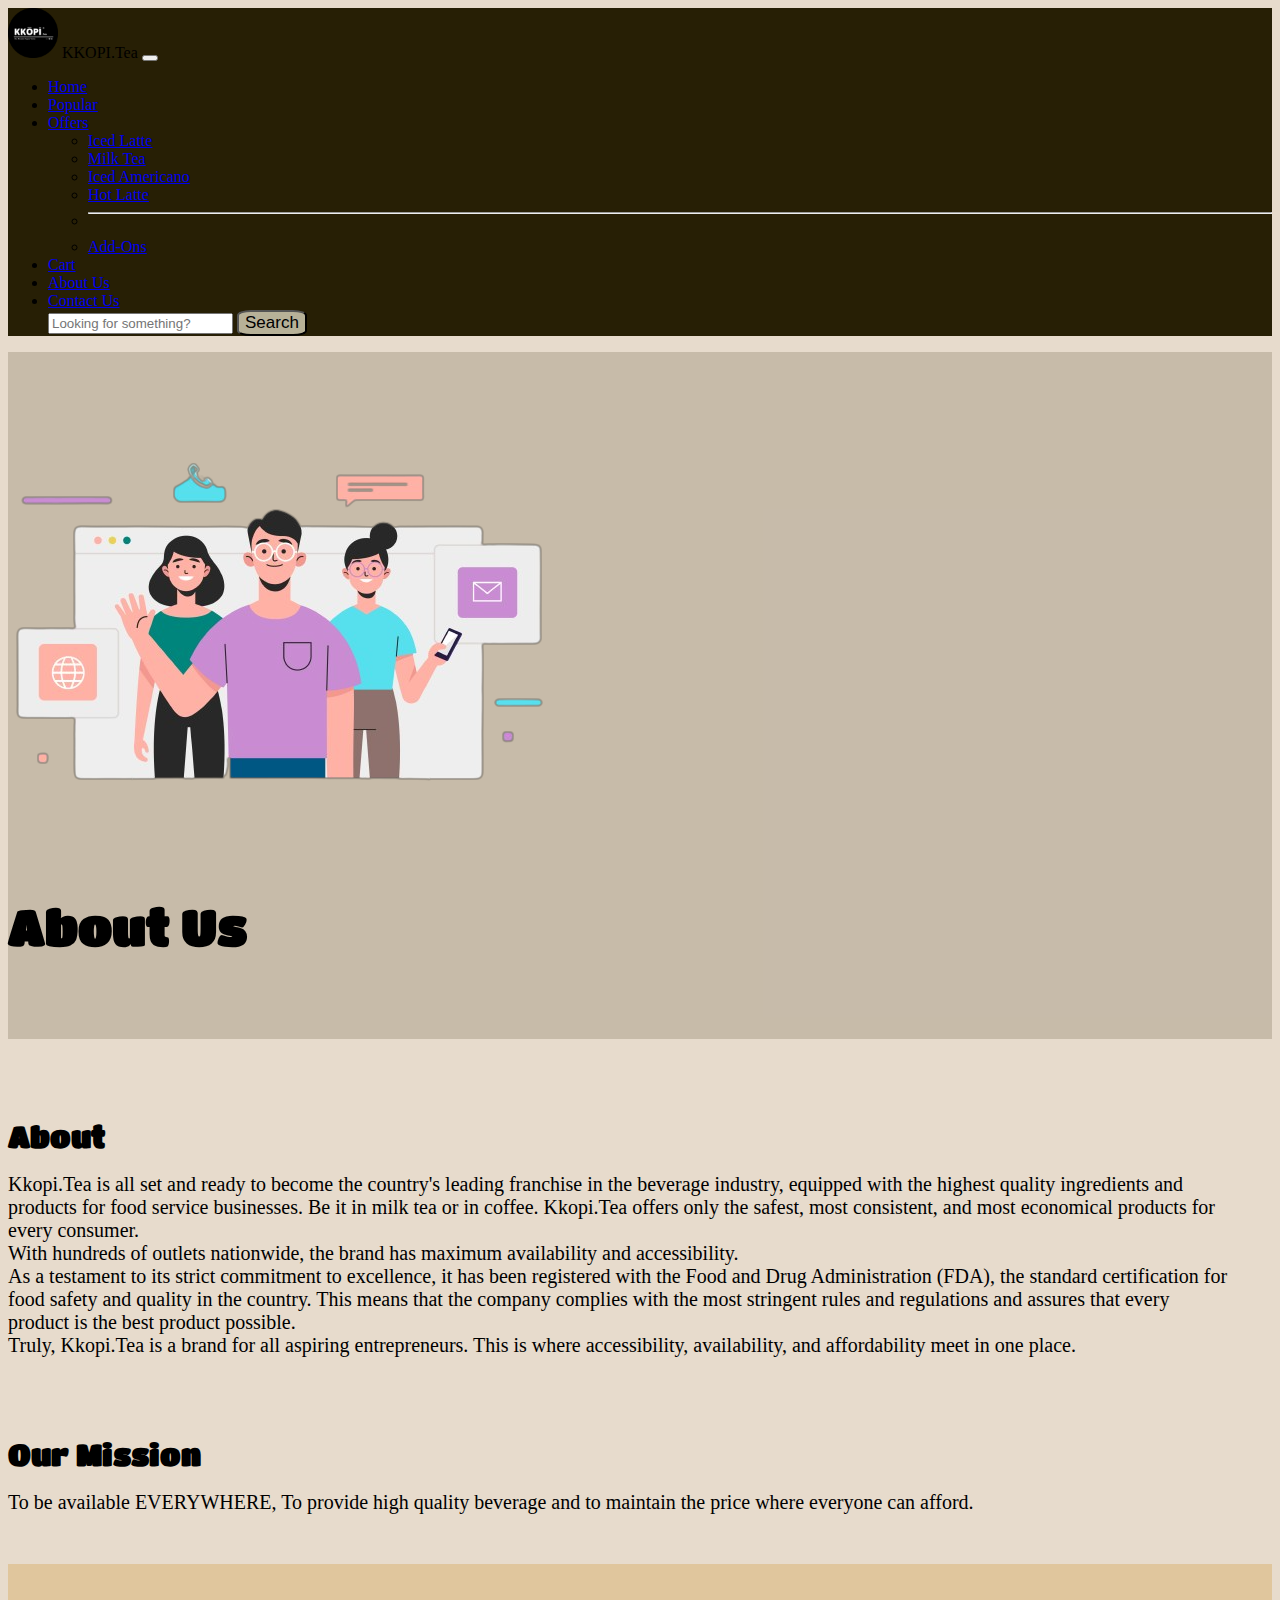
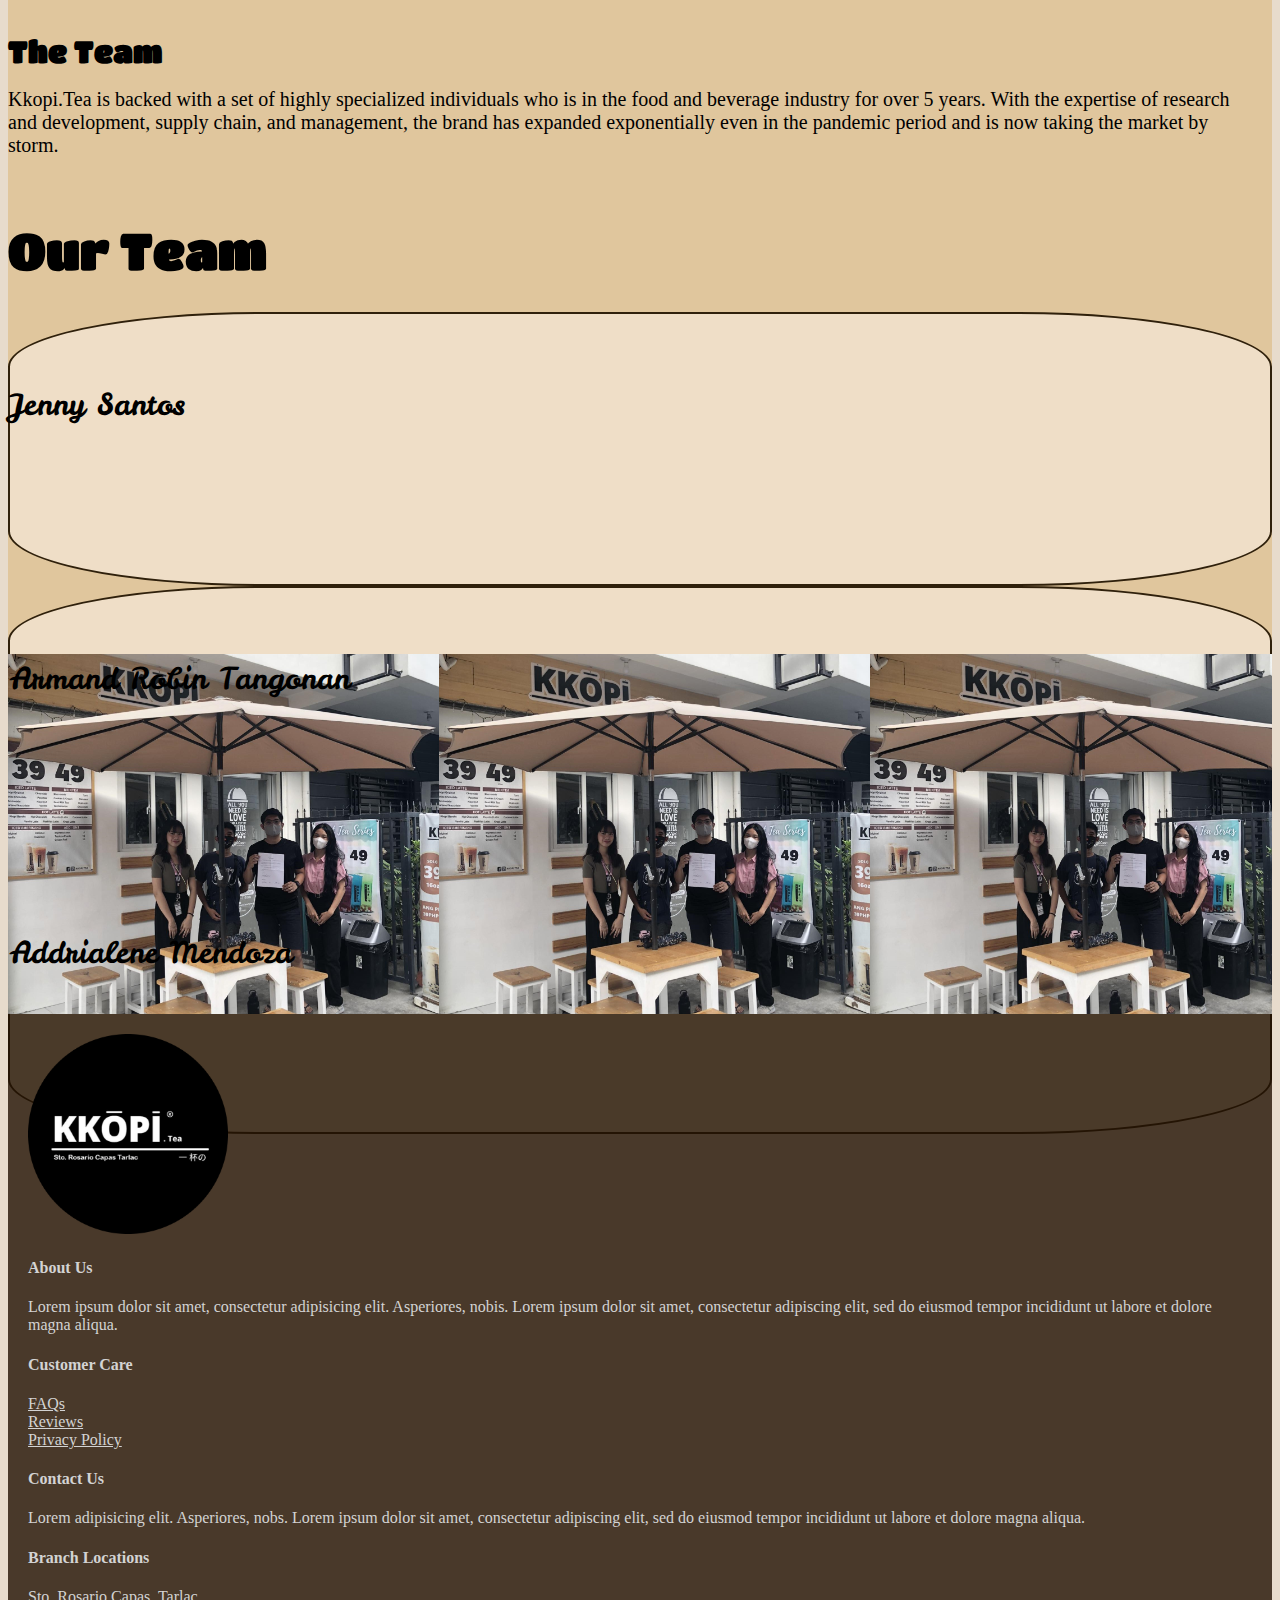
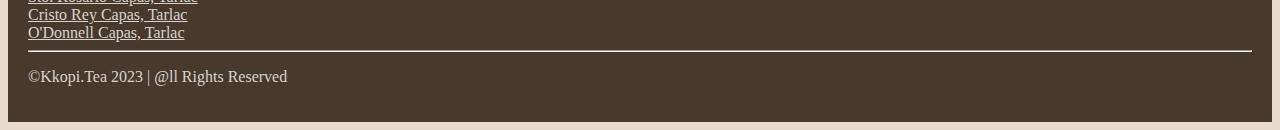
==== aboutUs.html @ d99a2227 "Added all the necessary files for the website" ====
<!DOCTYPE html>
<html lang="en">
<head>
    <meta charset="UTF-8">
    <meta http-equiv="X-UA-Compatible" content="IE=edge">
    <meta name="viewport" content="width=device-width, initial-scale=1.0">
    <link href="https://cdn.jsdelivr.net/npm/bootstrap@5.0.2/dist/css/bootstrap.min.css" rel="stylesheet" integrity="sha384-EVSTQN3/azprG1Anm3QDgpJLIm9Nao0Yz1ztcQTwFspd3yD65VohhpuuCOmLASjC" crossorigin="anonymous">
    <link rel="stylesheet" href="./css/about.css">
    <title>Kkopi Tea</title>
</head>
<body id="mywebsite" data-aos-easing="ease-in-out" data-aos-duration="1000" data-aos-delay="0">

<!-- Nav Menu -->
<nav class="navbar navbar-expand-md navbar-expand-lg fixed-top navbar-dark py-3" style="background-color: #271f05;">
  <div class="container">

      <img src="./img/image/logo.png" alt="Logo" height="50" class="d-inline-block align-text-top ">
      <a href="#" class="navbar-brand"></a>
      <span class="d-none d-md-inline-block navbar-brand">KKOPI.Tea</span>

      <button class="navbar-toggler" type="button" data-bs-toggle="collapse" data-bs-target="#navbarSupportedContent" aria-controls="navbarSupportedContent" aria-expanded="false" aria-label="Toggle navigation">
          <span class="navbar-toggler-icon"></span>
        </button>

        <div class="collapse navbar-collapse" id="navbarSupportedContent">
          <ul class="navbar-nav ms-auto mb-2 mb-md-0">

            <li class="nav-item px-md-2">
              <a class="nav-link" aria-current="page" href="index.html">Home</a>
            </li>

            <li class="nav-item">
              <a class="nav-link" href="popular.html">Popular</a>
            </li>

            <li class="nav-item dropdown px-md-2">
              <a class="nav-link dropdown-toggle" href="#" id="navbarDropdown" role="button" data-bs-toggle="dropdown" aria-expanded="false">
                Offers
              </a>
              <ul class="dropdown-menu" aria-labelledby="navbarDropdown">
                <li><a class="dropdown-item" href="Offers.html">Iced Latte</a></li>
                <li><a class="dropdown-item" href="milktea.html">Milk Tea</a></li>
                <li><a class="dropdown-item" href="IcedAmericano.html">Iced Americano</a></li>
                <li><a class="dropdown-item" href="hotLatte.html">Hot Latte</a></li>
                <li><hr class="dropdown-divider"></li>
                <li><a class="dropdown-item" href="addsOn.html">Add-Ons</a></li>
              </ul>
            <li class="nav-item">
                  <a class="nav-link" href="#">Cart</a>
            </li>
            <li class="nav-item ">
              <a class="nav-link active" href="aboutUs.html">About Us</a>
            </li>
            <li class="nav-item px-md-2">
              <a class="nav-link" href="contactUs.html">Contact Us</a>
            </li>
          <form class="d-flex d-md-none d-lg-flex">
            <input class="form-control me-2" type="search" placeholder="Looking for something?" aria-label="Search">
            <button class="btn btn-sm" style="background-color: #c2bba3ee; border-color: #c2bba3ee 2px; color: black; border-radius: 20%; font-size: 17px;" type="submit">Search</button>
          </form>
        </div>
  </div>
</nav>

    <section id="landing">
        <div class="d-md-flex">
            <div class="d-flex justify-content-center align-items-center mx-md-4 col-md-5 col-lg-5">
                <img class="container col-md-11 col-lg-10" src="./img/image/about.png" alt="">
            </div>
            <div class="container my-md-0 m-lg-4 col-md-5 col-lg-6">           
                <h1 class="py-3 text-center" style="font-family: CutieFonttt; font-size: 50px;">About Us</h1>
            </div>
        </div>
    </section>

    <section id="about">
        <div class="container d-md-flex">
            <div class="col-md-6">
                <div class="">           
                    <h1 style="font-family: CutieFonttt; font-size: 30px;">About</h1>
                    <p style="font-size: 20px;">Kkopi.Tea is all set and ready to become the country's leading franchise in the beverage industry, equipped with the highest quality ingredients and products for food service businesses. Be it in milk tea or in coffee. Kkopi.Tea offers only the safest, most consistent, and most economical products for every consumer.<br>With hundreds of outlets nationwide, the brand has maximum availability and accessibility.<br> As a testament to its strict commitment to excellence, it has been registered with the Food and Drug Administration (FDA), the standard certification for food safety and quality in the country. This means that the company complies with the most stringent rules and regulations and assures that every product is the best product possible.<br>Truly, Kkopi.Tea is a brand for all aspiring entrepreneurs. This is where accessibility, availability, and affordability meet in one place.</p>
                </div>
            </div>
            <div class="col-md-6">
                <div class="">           
                    <h1 style="font-family: CutieFonttt; font-size: 30px;">Our Mission</h1>
                    <p style="font-size: 20px;">To be available EVERYWHERE, To provide high quality beverage and to maintain the price where everyone can afford.</p>
                </div>
            </div>
        </div>
    </section>

    <section id="team">
        <div class="container">
          <div class="">           
              <h1 style="font-family: CutieFonttt; font-size: 30px;">The Team</h1>
              <p style="font-size: 20px;">Kkopi.Tea is backed with a set of highly specialized individuals who is in the food and beverage industry for over 5 years. With the expertise of research and development, supply chain, and management, the brand has expanded exponentially even in the pandemic period and is now taking the market by storm.</p>
            </div>
            <div>
              <h1 class="text-center" style="font-family: CutieFonttt; font-size: 50px; padding-top: 30px;">Our Team</h1>
            </div>
            <div id="team1">
            <div class="d-md-flex text-center">
              <div class="shadow col-md-4" style="font-family: CutieFonttttttt; font-size: 30px;">Jenny Santos</div>
              <div class="shadow my-5 my-md-0 col-md-4 mx-md-2" style="font-family: CutieFonttttttt; font-size: 30px;">Armand Robin Tangonan</div>
              <div class="shadow col-md-4" style="font-family: CutieFonttttttt; font-size: 30px;">Addrialene Mendoza</div>
            </div>
          </div>
        </div>

   </section>
   
   <div id="pic">
    <!-- <img class="" src="img/image/kkopi 4.jpg" alt=""> -->
  </div>


 
  <footer id="footer">
    <div class="">
      <div class="d-md-flex mt-3 mt-lg-1">
        <div class="d-flex justify-content-center align-items-center col-md-3 col-lg-3 mb-3 ">            
          <img src="./img/image/logo.png" style="height: 200px;" alt="Kkopi Logo">
        </div>

        <div class="pt-5 pt-md-3 col-md-2">
          <h4>About Us</h4>
          <p class="py-2">Lorem ipsum dolor sit amet, consectetur adipisicing elit. Asperiores, nobis. Lorem ipsum dolor sit amet, consectetur adipiscing elit, sed do eiusmod tempor incididunt ut labore et dolore magna aliqua.</p>           
        </div>

        <div class="mx-md-4 pt-5 pt-md-3 col-md-2">
          <h4 >Customer Care</h4>          
            <li class="py-2" style="list-style-type: none "><a style="color: lightgray;" href="faq.html">FAQs</a></li>
            <li class="py-2" style="list-style-type: none"><a style="color: lightgray;" href="ct-review.html">Reviews</a></li>
            <li class="mb-5 mb-md-3" style="list-style-type: none"><a style="color: lightgray;" href="privacy-policy.html">Privacy Policy</a></li>
        </div>

        <div class="pt-5 pt-md-3 col-md-2">
          <h4 class="">Contact Us</h4>
          <p class="">Lorem adipisicing elit. Asperiores, nobs. Lorem ipsum dolor sit amet, consectetur adipiscing elit, sed do eiusmod tempor incididunt ut labore et dolore magna aliqua.</p>           
        </div>

        <div class="mx-md-4 pt-5 pt-md-3 col-md-2">
          <h4 >Branch Locations</h4>          
          <li class="py-2" style="list-style-type: none"><a style="color: lightgray;" href="https://www.facebook.com/KKOPI.TeaStoRosarioCapasTarlac" target="_blank" class="fb_link">Sto. Rosario Capas, Tarlac</a></li>
          <li class="py-2" style="list-style-type: none"><a style="color: lightgray;" href="https://www.facebook.com/KKOPI.Tea.Cristorey" target="_blank" class="fb_link">Cristo Rey Capas, Tarlac</a></li>
          <li class="py-2 mb-5 mb-md-3" style="list-style-type: none"><a style="color: lightgray;" href="https://www.facebook.com/kkopitea.odonnell" target="_blank" class="fb_link">O'Donnell Capas, Tarlac</a></li>
        </div>

      </div>
    </div>
    <hr>
    <p class="text-center mb-0">&copy;Kkopi.Tea 2023  |  @ll Rights Reserved</p>
</footer>
    <script src="https://cdn.jsdelivr.net/npm/bootstrap@5.0.2/dist/js/bootstrap.bundle.min.js" integrity="sha384-MrcW6ZMFYlzcLA8Nl+NtUVF0sA7MsXsP1UyJoMp4YLEuNSfAP+JcXn/tWtIaxVXM" crossorigin="anonymous"></script>
</body>
</html>
---- css/about.css ----
@font-face {
    font-family: 'CutieFont';
    src: url('../font/BreeSerif-Regular.ttf') format('OpenType');
  }

  @font-face {
    font-family: 'CutieFontt';
    src: url('../font/Shrikhand-Regular.ttf') format('OpenType');
  }

  @font-face {
    font-family: 'CutieFonttt';
    src: url('../font/TitanOne-Regular.ttf') format('OpenType');
  }

  @font-face {
    font-family: 'CutieFontttt';
    src: url('../font/LilitaOne-Regular.ttf') format('OpenType');
  }

  @font-face {
    font-family: 'CutieFonttttt';
    src: url('../font/Chewy-Regular.ttf') format('OpenType');
  }
  
  @font-face {
    font-family: 'CutieFontttttt';
    src: url('../font/DancingScript-VariableFont_wght.ttf') format('OpenType');
  }

  @font-face {
    font-family: 'CutieFonttttttt';
    src: url('../font/LeckerliOne-Regular.ttf') format('OpenType');
  }

  @font-face {
    font-family: 'CutieFontttttttt';
    src: url('../font/Futura Std Heavy.ttf') format('OpenType');
  }

  

#mywebsite{
    width: auto;
    background-color:rgb(231, 219, 204);   
}

/* .............................................. */
#landing{
    padding-top: 100px;
    padding-bottom: 20px;
    background-color: rgba(151, 138, 117, 0.396);
}

/* #landing div div{
    height: 350px;
}

#div{
    height: 200px;
} */

#about{
    padding-top: 30px;
}
#about div h1,p{
    padding-right: 40px;

}
#about div h1{
    padding-top: 30px;

}
#about div p{
    padding-bottom: 30px;
}

#team{
  background-color: rgb(224, 198, 157);
  padding-top: 50px;
  padding-bottom: 40px;
  height: 1250px;

}
#team1 div{
  height: 200px;
}
#team1 div div{
  padding-top: 70px;
  border: 2px solid rgb(47, 32, 11); 
  background-color: rgb(239, 222, 199);
  border-radius: 20%;  
}

#pic{
  background-image: url(../img/image/kkopi\ 4.jpg);
  width: auto;
  height: 40vh;
  background-size: contain;
}


#footer{
  background-color: rgba(33, 18, 3, 0.803);
  padding: 20px;
  color: lightgray;
    
  }

  
@media (min-width: 768px) {
    #head div{
        display: flex;
        justify-content: center; 
        align-items: center;
    }

    #landing div div h1{
        margin-top: 100px;
    }

    #landing{
        padding-bottom: 50px;

    }

    #team{
      height: 600px;
    
    }
    #team1 div{
      height: 200px;
    }
}


@media (min-width: 992px) {
    #head div{
        font-size: 100px;
    }


 }
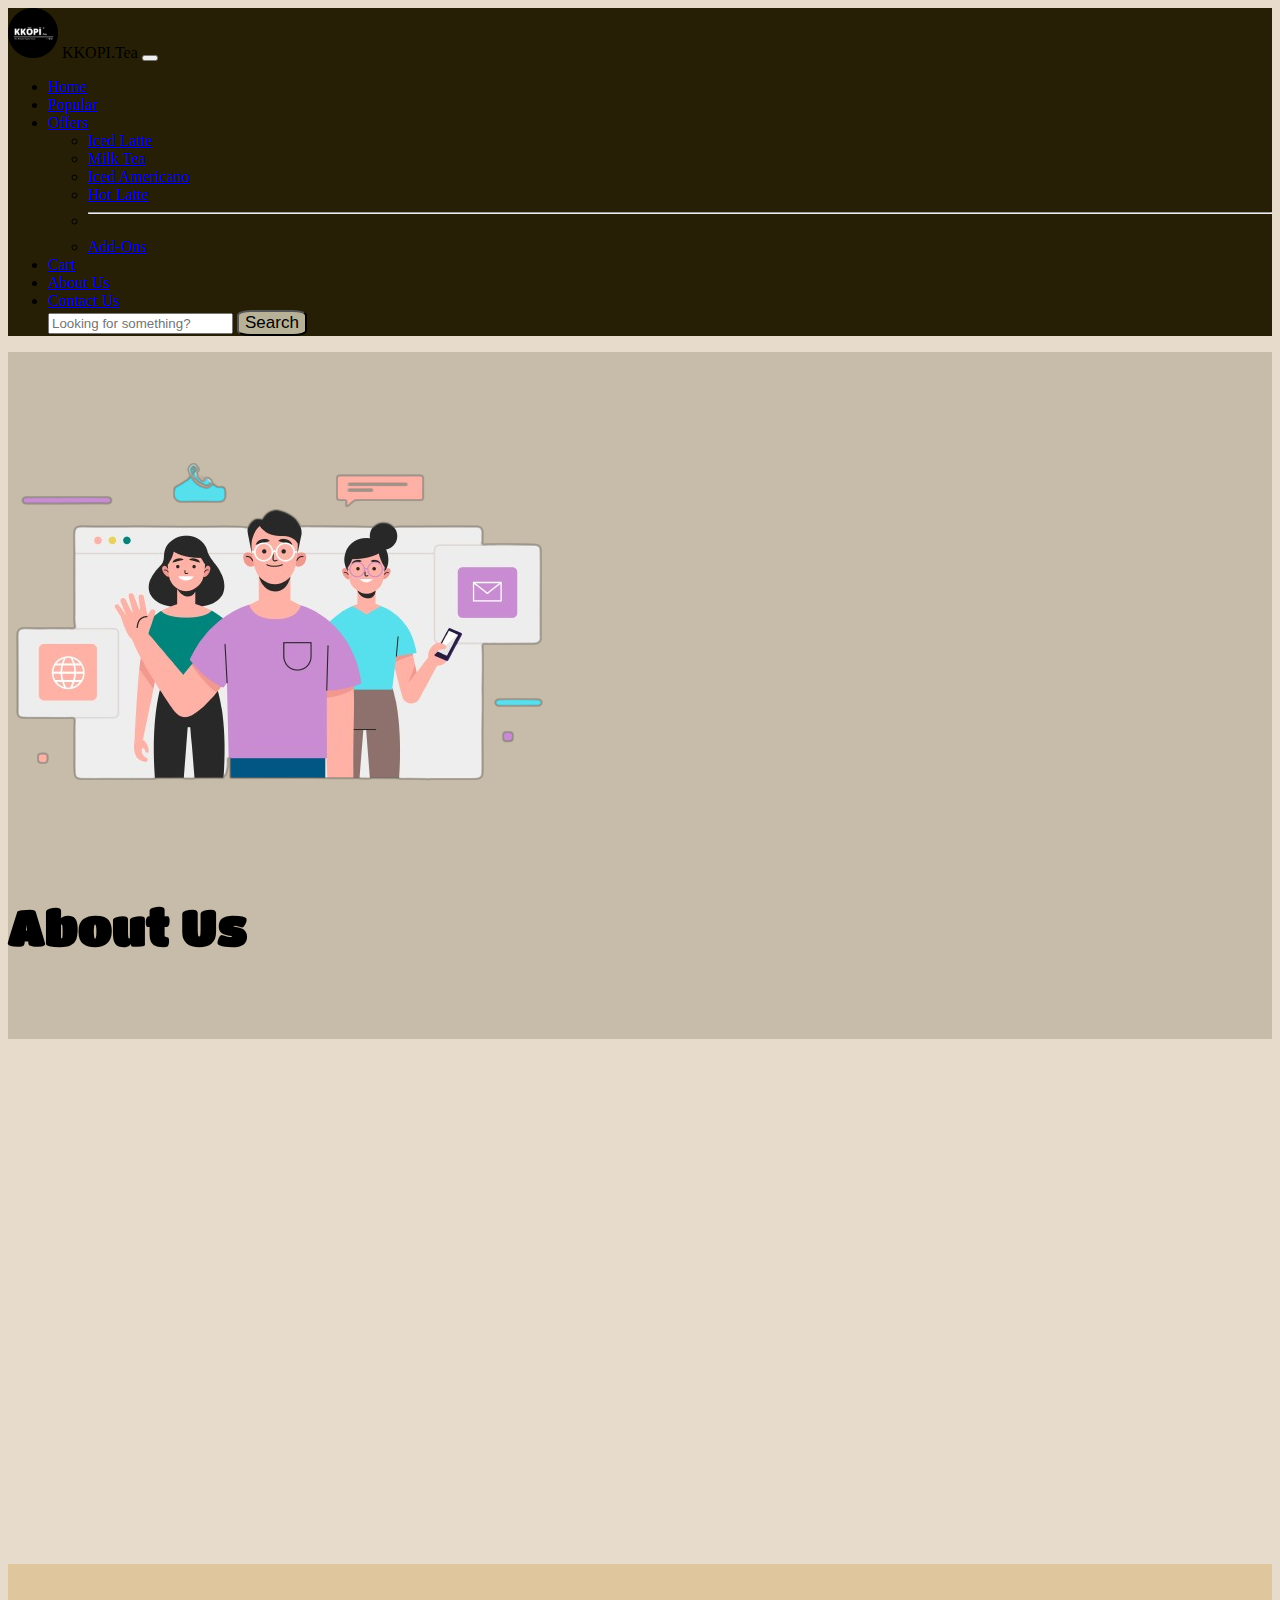
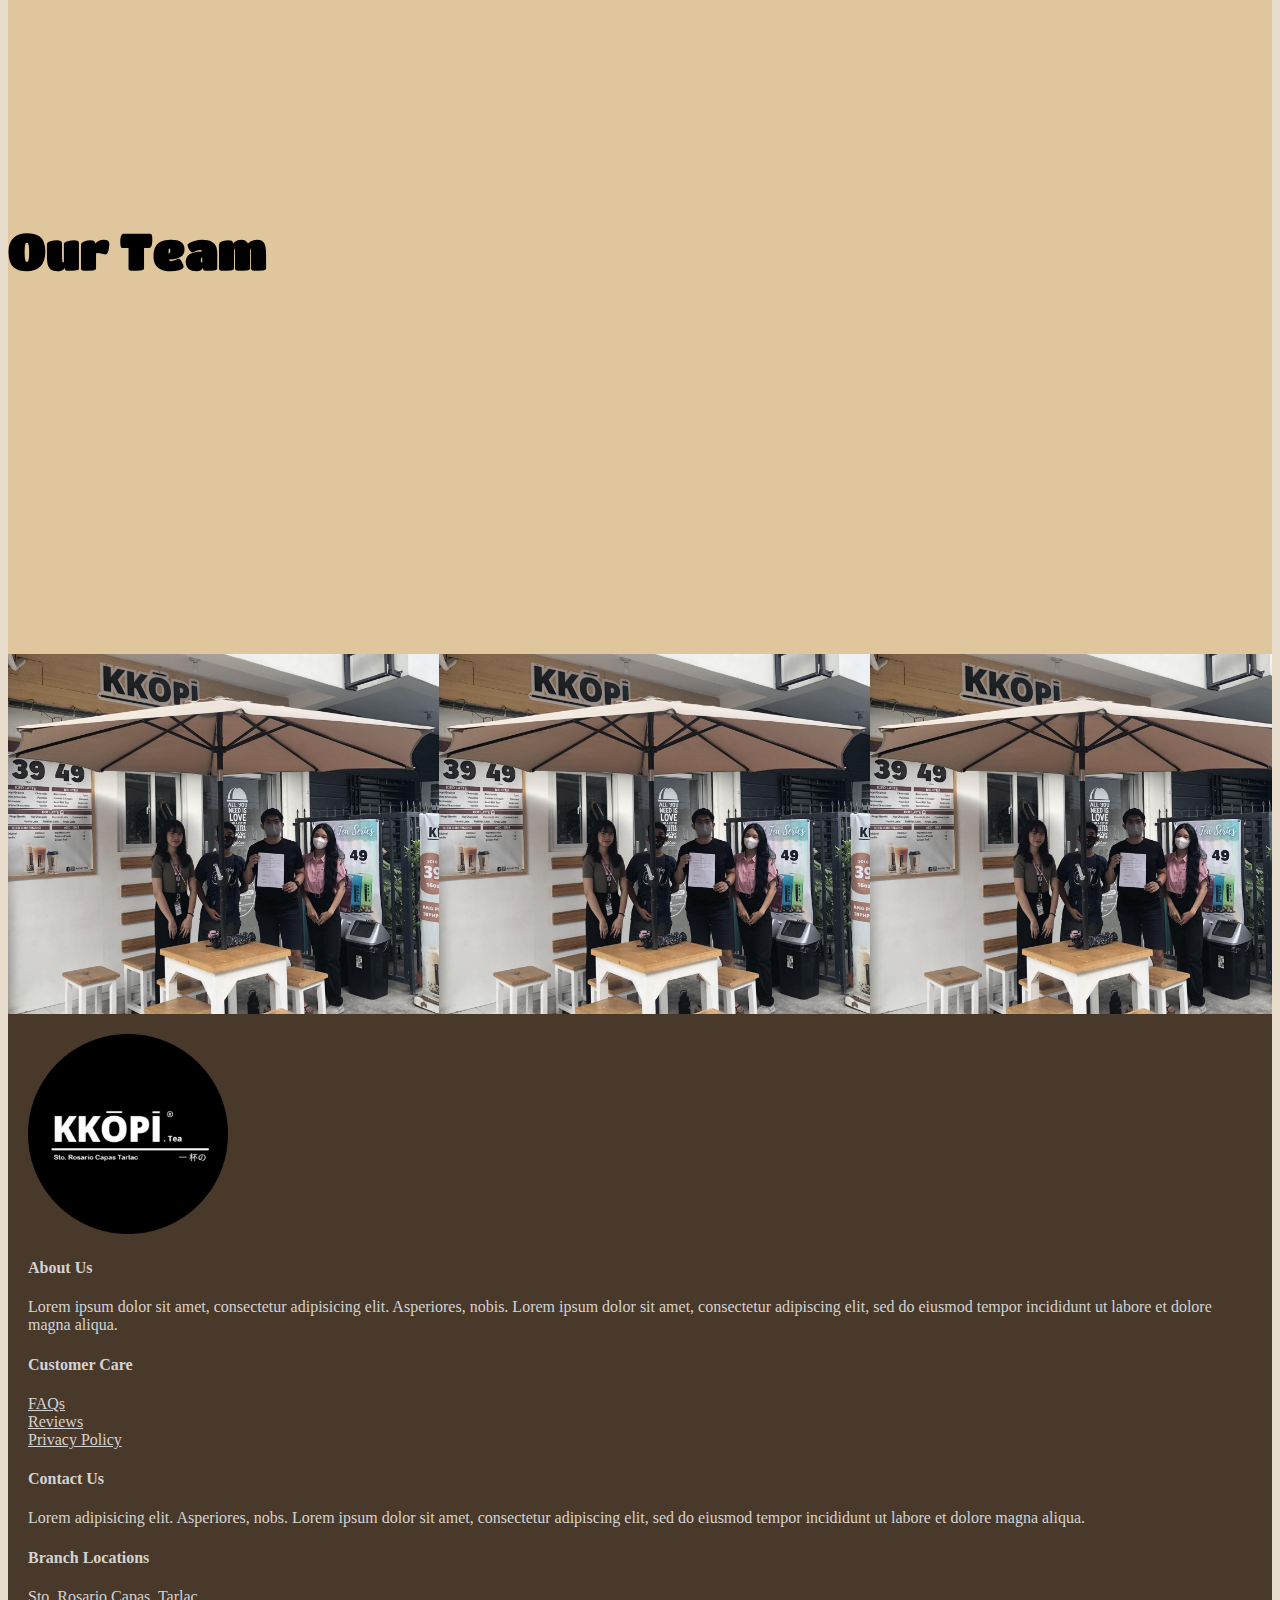
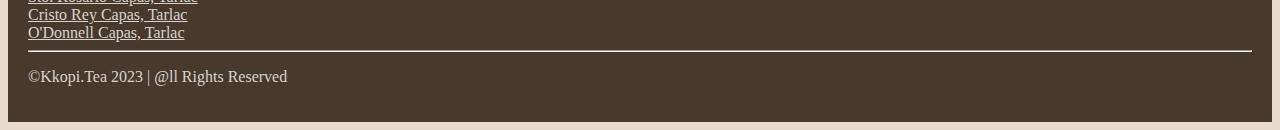
==== commit e86a64f2: "Done adding animation for the about page" ====
--- a/aboutUs.html
+++ b/aboutUs.html
@@ -46,7 +46,7 @@
                 <li><a class="dropdown-item" href="addsOn.html">Add-Ons</a></li>
               </ul>
             <li class="nav-item">
-                  <a class="nav-link" href="#">Cart</a>
+                  <a class="nav-link" href="cart.html">Cart</a>
             </li>
             <li class="nav-item ">
               <a class="nav-link active" href="aboutUs.html">About Us</a>
@@ -64,10 +64,10 @@
 
     <section id="landing">
         <div class="d-md-flex">
-            <div class="d-flex justify-content-center align-items-center mx-md-4 col-md-5 col-lg-5">
+            <div class="hidden ab-1 d-flex justify-content-center align-items-center mx-md-4 col-md-5 col-lg-5">
                 <img class="container col-md-11 col-lg-10" src="./img/image/about.png" alt="">
             </div>
-            <div class="container my-md-0 m-lg-4 col-md-5 col-lg-6">           
+            <div class="hidden ab-2 container my-md-0 m-lg-4 col-md-5 col-lg-6">           
                 <h1 class="py-3 text-center" style="font-family: CutieFonttt; font-size: 50px;">About Us</h1>
             </div>
         </div>
@@ -76,13 +76,13 @@
     <section id="about">
         <div class="container d-md-flex">
             <div class="col-md-6">
-                <div class="">           
+                <div class="hidden b1-1">           
                     <h1 style="font-family: CutieFonttt; font-size: 30px;">About</h1>
                     <p style="font-size: 20px;">Kkopi.Tea is all set and ready to become the country's leading franchise in the beverage industry, equipped with the highest quality ingredients and products for food service businesses. Be it in milk tea or in coffee. Kkopi.Tea offers only the safest, most consistent, and most economical products for every consumer.<br>With hundreds of outlets nationwide, the brand has maximum availability and accessibility.<br> As a testament to its strict commitment to excellence, it has been registered with the Food and Drug Administration (FDA), the standard certification for food safety and quality in the country. This means that the company complies with the most stringent rules and regulations and assures that every product is the best product possible.<br>Truly, Kkopi.Tea is a brand for all aspiring entrepreneurs. This is where accessibility, availability, and affordability meet in one place.</p>
                 </div>
             </div>
             <div class="col-md-6">
-                <div class="">           
+                <div class="hidden b1-2">           
                     <h1 style="font-family: CutieFonttt; font-size: 30px;">Our Mission</h1>
                     <p style="font-size: 20px;">To be available EVERYWHERE, To provide high quality beverage and to maintain the price where everyone can afford.</p>
                 </div>
@@ -93,17 +93,17 @@
     <section id="team">
         <div class="container">
           <div class="">           
-              <h1 style="font-family: CutieFonttt; font-size: 30px;">The Team</h1>
-              <p style="font-size: 20px;">Kkopi.Tea is backed with a set of highly specialized individuals who is in the food and beverage industry for over 5 years. With the expertise of research and development, supply chain, and management, the brand has expanded exponentially even in the pandemic period and is now taking the market by storm.</p>
+              <h1 style="font-family: CutieFonttt; font-size: 30px;" class="hidden at-1">The Team</h1>
+              <p style="font-size: 20px;" class="hidden at-2">Kkopi.Tea is backed with a set of highly specialized individuals who is in the food and beverage industry for over 5 years. With the expertise of research and development, supply chain, and management, the brand has expanded exponentially even in the pandemic period and is now taking the market by storm.</p>
             </div>
             <div>
               <h1 class="text-center" style="font-family: CutieFonttt; font-size: 50px; padding-top: 30px;">Our Team</h1>
             </div>
             <div id="team1">
             <div class="d-md-flex text-center">
-              <div class="shadow col-md-4" style="font-family: CutieFonttttttt; font-size: 30px;">Jenny Santos</div>
-              <div class="shadow my-5 my-md-0 col-md-4 mx-md-2" style="font-family: CutieFonttttttt; font-size: 30px;">Armand Robin Tangonan</div>
-              <div class="shadow col-md-4" style="font-family: CutieFonttttttt; font-size: 30px;">Addrialene Mendoza</div>
+              <div class="hidden apt-1 shadow col-md-4" style="font-family: CutieFonttttttt; font-size: 30px;">Jenny Santos</div>
+              <div class="hidden apt-2 shadow my-5 my-md-0 col-md-4 mx-md-2" style="font-family: CutieFonttttttt; font-size: 30px;">Armand Robin Tangonan</div>
+              <div class="hidden apt-3 shadow col-md-4" style="font-family: CutieFonttttttt; font-size: 30px;">Addrialene Mendoza</div>
             </div>
           </div>
         </div>
@@ -153,5 +153,25 @@
     <p class="text-center mb-0">&copy;Kkopi.Tea 2023  |  @ll Rights Reserved</p>
 </footer>
     <script src="https://cdn.jsdelivr.net/npm/bootstrap@5.0.2/dist/js/bootstrap.bundle.min.js" integrity="sha384-MrcW6ZMFYlzcLA8Nl+NtUVF0sA7MsXsP1UyJoMp4YLEuNSfAP+JcXn/tWtIaxVXM" crossorigin="anonymous"></script>
+                   <!-- this is for the animation -->
+                   <script type="text/javascript">
+
+                    const observer = new IntersectionObserver((samples) =>{
+                       samples.forEach((sample) => {
+                       console.log(sample)
+                       if (sample.isIntersecting){
+                          sample.target.classList.add('show');
+                       } else{
+                          sample.target.classList.remove('show');
+                          }
+                       });
+                    
+                    });
+                    
+                    
+                    
+                    const hiddenElements = document.querySelectorAll('.hidden');
+                    hiddenElements.forEach((armand) => observer.observe(armand));
+                    </script>
 </body>
 </html>--- a/css/about.css
+++ b/css/about.css
@@ -107,6 +107,22 @@
     
   }
 
+
+  /* this part is for the animation */
+  .hidden{
+    opacity: 0;
+    filter: blur(5px);
+    transform: translateX(-100%);
+    transition: all 1s;
+  }
+  
+  .show{
+    opacity: 1;
+    filter: blur(0);
+    transform: translateX(0);
+  
+  }
+
   
 @media (min-width: 768px) {
     #head div{
@@ -131,6 +147,43 @@
     #team1 div{
       height: 200px;
     }
+
+
+    /* this part is for the animation */
+    .ab-1{
+      transition-delay: 400ms;
+    }
+
+    .ab-2{
+      transition-delay: 200ms;
+    }
+
+    .b1-1{
+      transition-delay: 400ms;
+    }
+
+    .b1-2{
+      transition-delay: 200ms;
+    }
+
+    .at-1{
+      transition-delay: 400ms;
+    }
+    .at-2{
+      transition-delay: 200ms;
+    }
+
+
+    .apt-1{
+      transition-delay: 600ms;
+    }
+    .apt-2{
+      transition-delay: 400ms;
+    }
+
+    .apt-3{
+      transition-delay: 200ms;
+    }
 }
 
 
@@ -139,5 +192,35 @@
         font-size: 100px;
     }
 
+    /* this part is for the animation */
+    .ab-1{
+      transition-delay: 400ms;
+    }
+    .ab-2{
+      transition-delay: 200ms;
+    }
+    .b1-1{
+      transition-delay: 400ms;
+    }
+    .b1-2{
+      transition-delay: 200ms;
+    }
+    .at-1{
+      transition-delay: 400ms;
+    }
+    .at-2{
+      transition-delay: 200ms;
+    }
+    .apt-1{
+      transition-delay: 600ms;
+    }
+    .apt-2{
+      transition-delay: 400ms;
+    }
+    .apt-3{
+      transition-delay: 200ms;
+    }
+    
+
 
  }